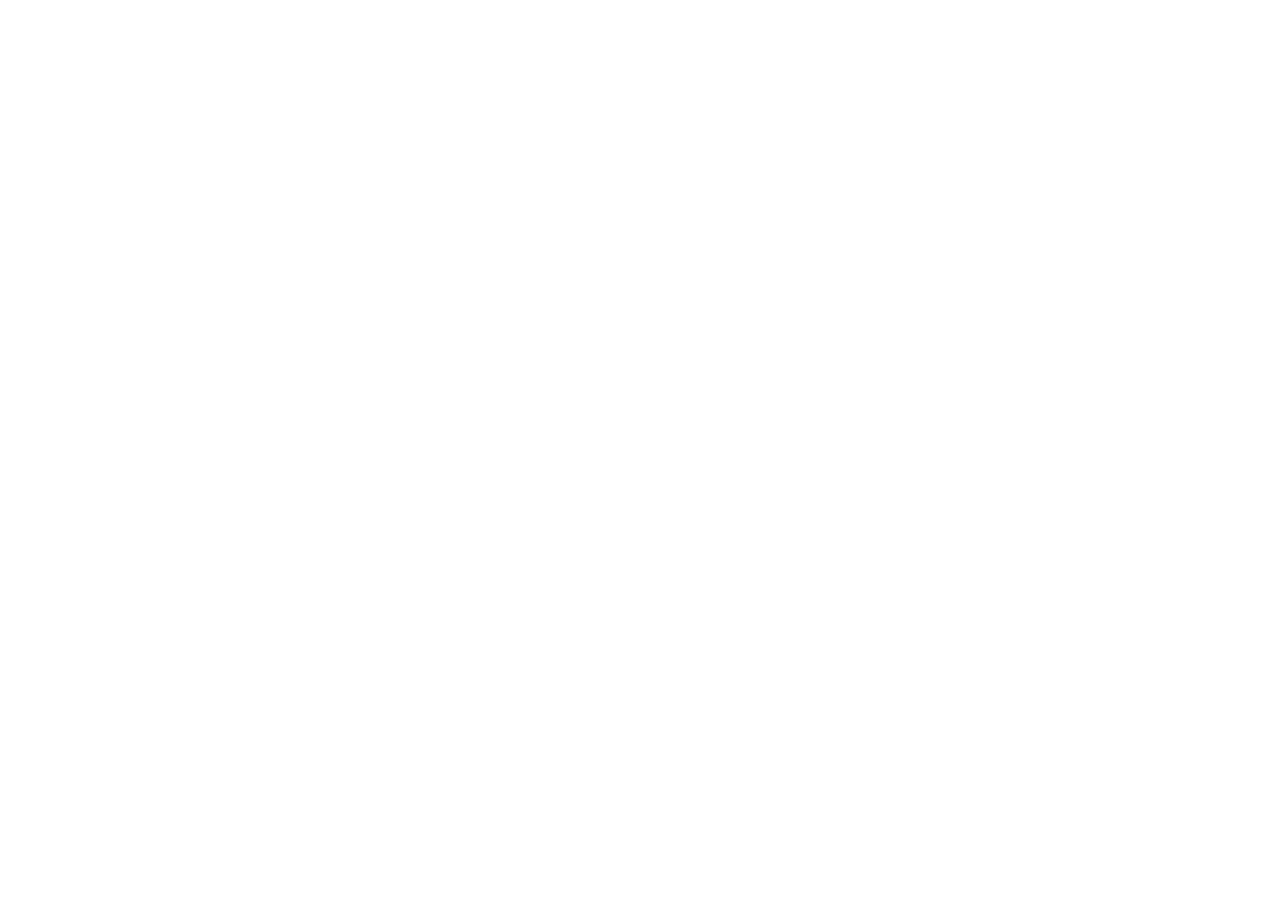
==== index.html @ 18a26264 "index.html" ====
<!DOCTYPE html>
<html lang="en">
<head>
    <meta charset="UTF-8">
    <meta name="viewport" content="width=device-width, initial-scale=1.0">
    <title>Profile</title>
    <link rel="stylesheet" href="style.css">
</head>
<body>
    
</body>
</html>
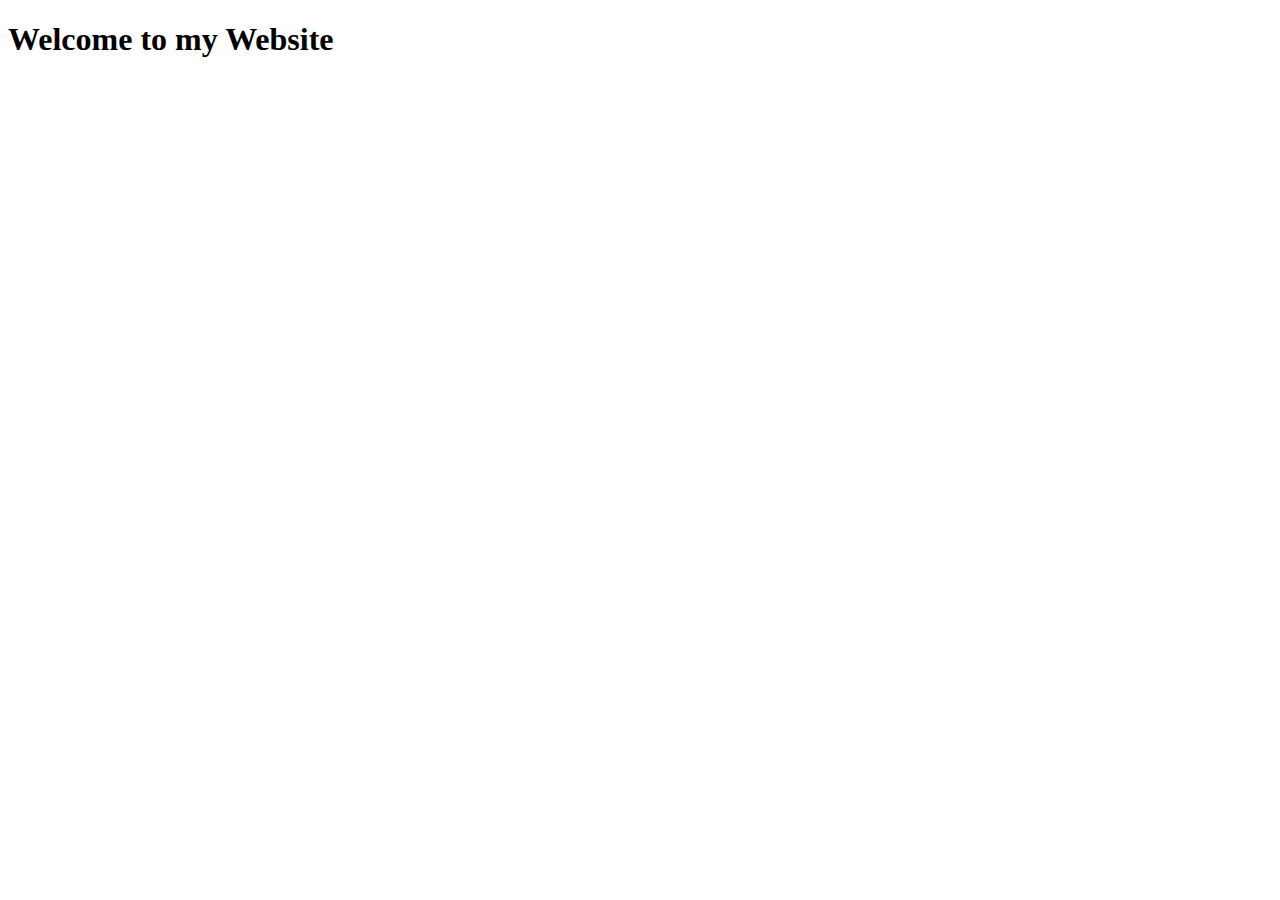
==== commit 6ef31855: "Update index.html" ====
--- a/index.html
+++ b/index.html
@@ -7,6 +7,9 @@
     <link rel="stylesheet" href="style.css">
 </head>
 <body>
+    <h1>
+        Welcome to my Website
+    </h1>
     
 </body>
 </html>
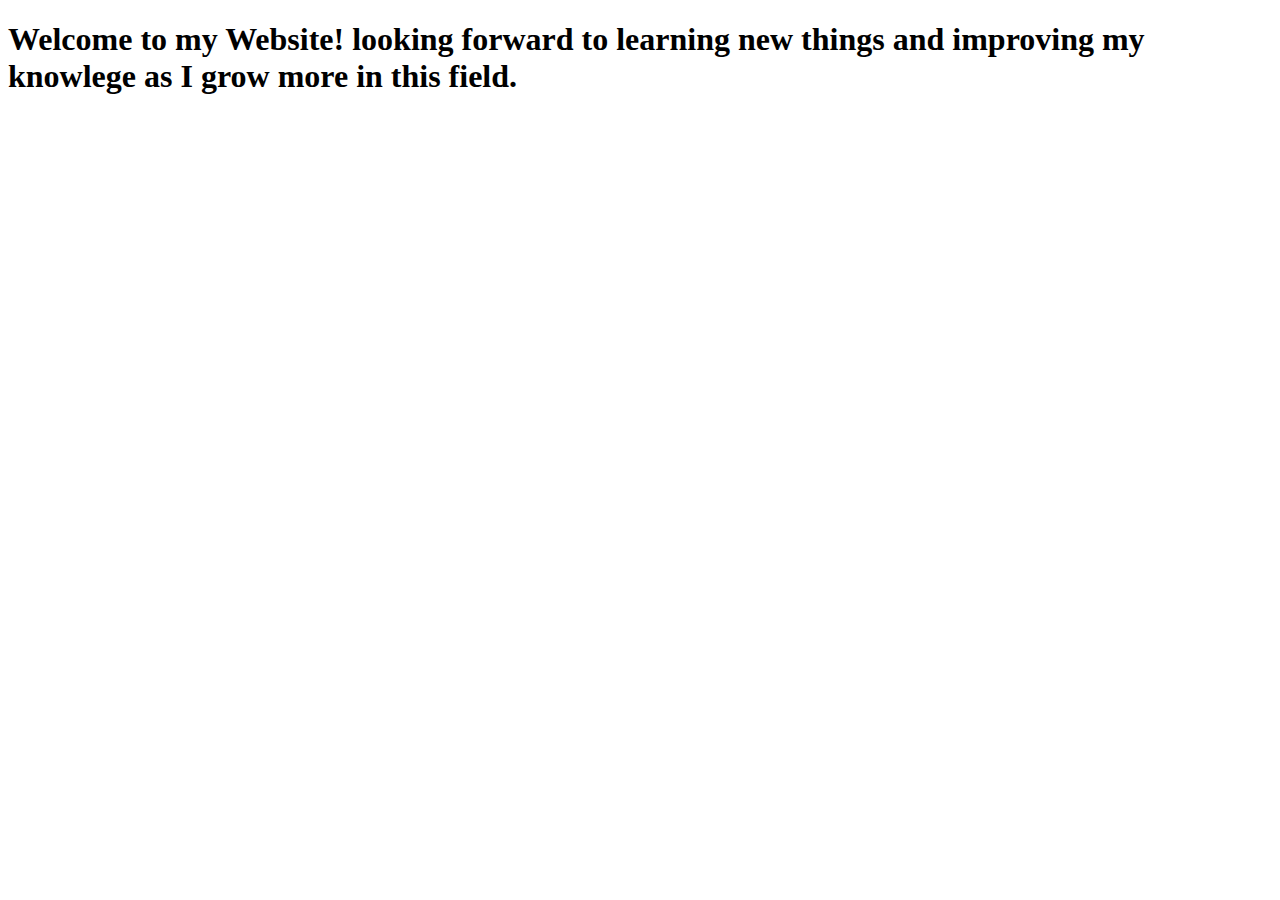
==== commit e82924ed: "Update index.html" ====
--- a/index.html
+++ b/index.html
@@ -8,7 +8,8 @@
 </head>
 <body>
     <h1>
-        Welcome to my Website
+        Welcome to my Website! looking forward to learning new things and improving my knowlege as I grow more in this field.
+        
     </h1>
     
 </body>
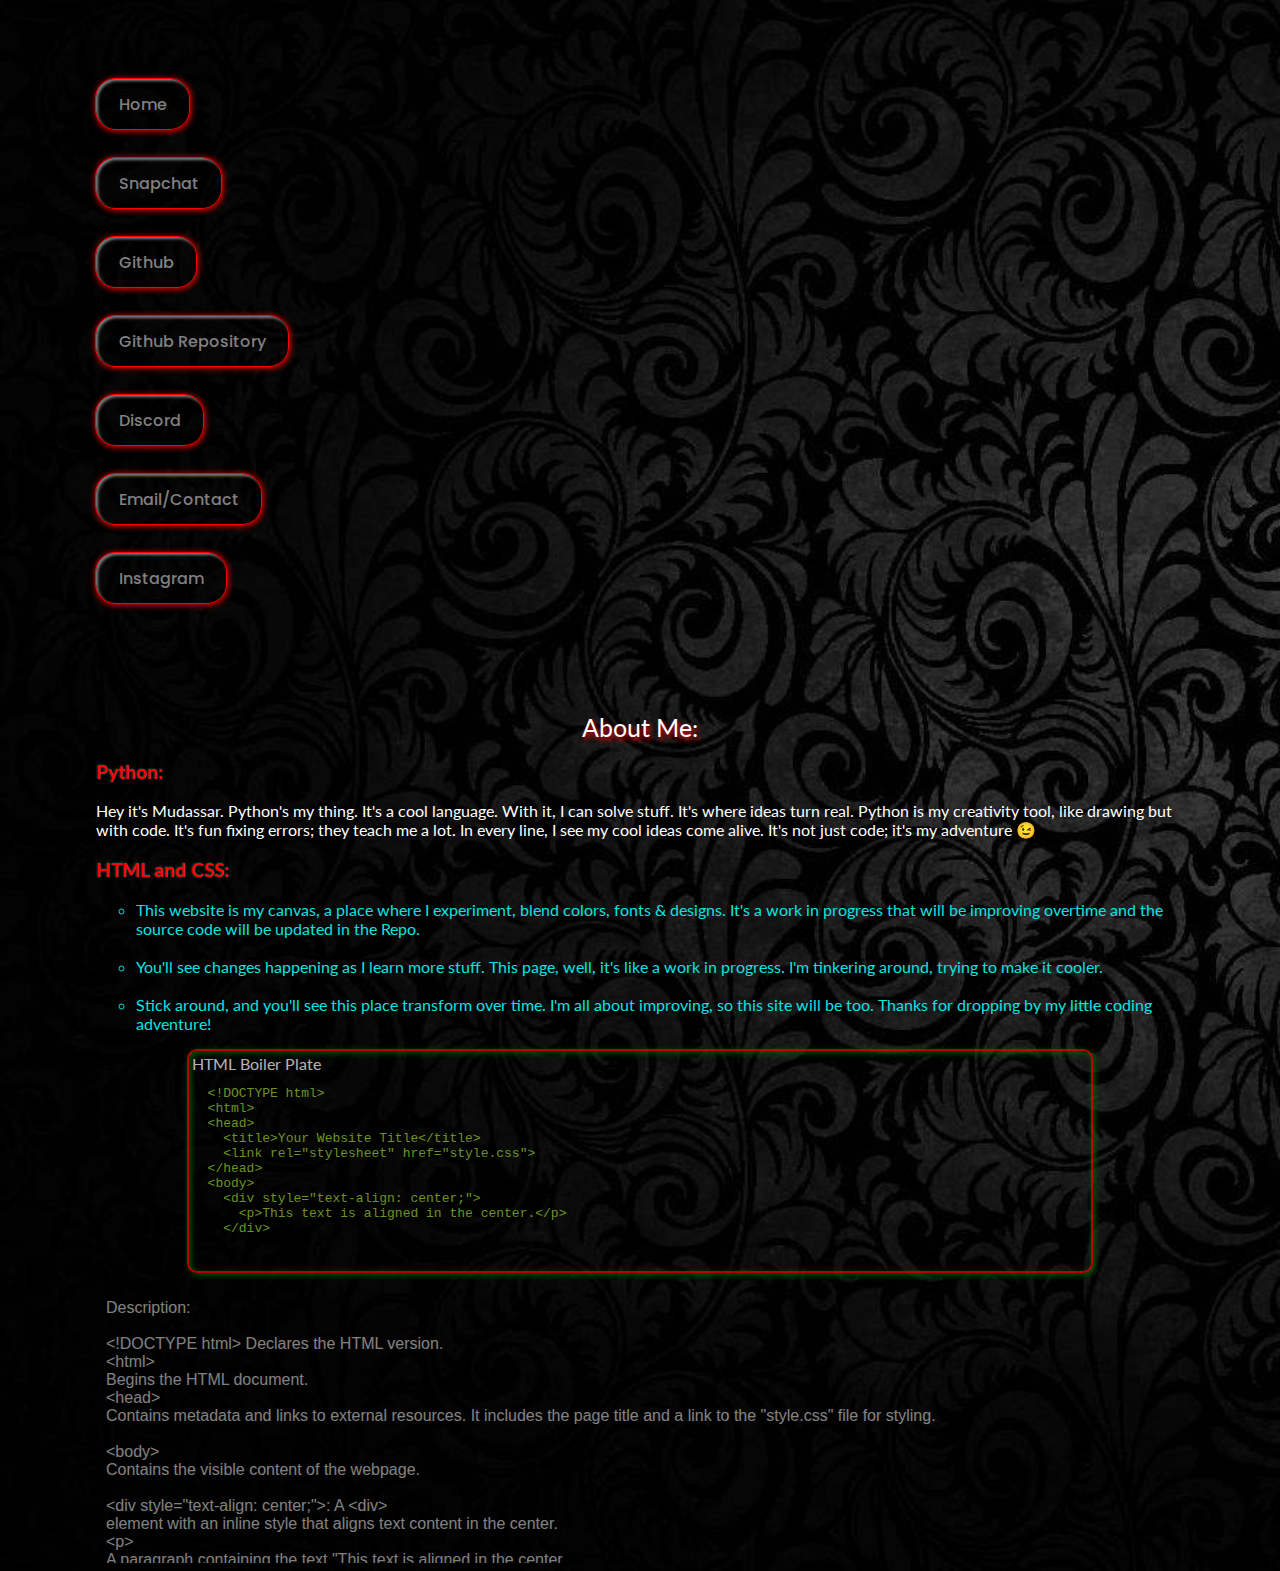
==== commit 33492aba: "Updated version... I'm working on the light mode." ====
--- a/index.html
+++ b/index.html
@@ -1,16 +1,126 @@
 <!DOCTYPE html>
 <html lang="en">
+
 <head>
     <meta charset="UTF-8">
     <meta name="viewport" content="width=device-width, initial-scale=1.0">
     <title>Profile</title>
-    <link rel="stylesheet" href="style.css">
+    <link rel="stylesheet" href="style1.css">
+    <link rel="website icon" href="Images/Image 2.webp">
+    
 </head>
+
 <body>
-    <h1>
-        Welcome to my Website! looking forward to learning new things and improving my knowlege as I grow more in this field.
+        <div class="social">
+        <div class="heading">
+            <span>Follow Me!</span>
+
+        </div>
+        <div class="social-links">
+            <ul>
+                <li><a href="home.html">Home</a></li>
+                <li><a target="_blank"
+                        href="https://www.snapchat.com/add/mudasar_maj2021?share_id=ODCOOJotbfs&locale=en-US">Snapchat</a>
+
+                </li>
+                <li>
+                    <a target="_blank" href="https://github.com/mudasarmajeed5">Github</a>
+                </li>
+                <li>
+                    <a target="_blank" href="https://github.com/mudasarmajeed5/profile">Github Repository</a>
+                </li>
+                <li>
+                    <a target="_blank" href="">Discord</a>
+                </li>
+                <li>
+                    <a href="mailto:mudasarmajeed5@outlook.com">Email/Contact</a>
+                </li>
+                <li>
+                    <a target="_blank" href="https://www.instagram.com/mudasarmajeed5">Instagram</a>
+
+                </li>
+            </ul>
+        </div>
+    </div>
+    <div class="aboutme">
+        About Me:
+
+    </div>
+    <div class="content">
+        <h3>Python:</h3>
+        <p>
+            Hey it's Mudassar. Python's my thing. It's a cool language. With it, I can solve stuff. It's where
+            ideas turn real. Python is my creativity tool, like drawing but with code. It's fun fixing errors; they teach me a lot. In every line, I see my cool ideas come alive. It's not just code; it's my adventure 😉
+        </p>
+        <h3>HTML and CSS:</h3>
+        <ul>
+            <li>
+                This website is my canvas, a place where I experiment, blend colors, fonts & designs. It's a work in
+                progress that will be improving overtime and the source code will be updated in the Repo.
+            </li>
+            <br>
+            <li>
+                You'll see changes happening as I learn more stuff. This page, well, it's like a work in progress. I'm
+                tinkering around, trying to make it cooler.
+            </li>
+            <br>
+            <li>
+                Stick around, and you'll see this place transform over time. I'm all about improving, so this site will
+                be too. Thanks for dropping by my little coding adventure!
+            </li>
+        </ul>
+        <div class="html">
+            HTML Boiler Plate
+
+            <pre style="color: yellowgreen; white-space: pre-wrap; height: 150px; overflow: auto;">
+  &lt;!DOCTYPE html&gt;
+  &lt;html&gt;
+  &lt;head&gt;
+    &lt;title&gt;Your Website Title&lt;/title&gt;
+    &lt;link rel="stylesheet" href="style.css"&gt;
+  &lt;/head&gt;
+  &lt;body&gt;
+    &lt;div style="text-align: center;"&gt;
+      &lt;p&gt;This text is aligned in the center.&lt;/p&gt;
+    &lt;/div&gt;
+    &lt;script src="script.js"&gt;&lt;/script&gt;
+  &lt;/body&gt;
+  &lt;/html&gt;
+
+  ------------
+</pre>
+<br>
+        </div>
+        <div class="boiler_explain">
         
-    </h1>
-    
+            <pre style="white-space: pre-wrap;">
+Description:
+
+&lt;!DOCTYPE html&gt; Declares the HTML version.
+&lt;html&gt;
+Begins the HTML document.
+&lt;head&gt;
+Contains metadata and links to external resources. It includes the page title and a link to the "style.css" file for styling.
+
+&lt;body&gt;
+Contains the visible content of the webpage.
+
+&lt;div style="text-align: center;"&gt;: A &lt;div&gt; 
+element with an inline style that aligns text content in the center.
+&lt;p&gt;
+A paragraph containing the text "This text is aligned in the center.
+
+&lt;script src="script.js"&gt;&lt;/script&gt; 
+Links the "script.js" file at the end of the body for JavaScript functionality.
+</pre>
+              
+    </div>
+
+
+
+</div>
+
+    <script src="script1.js"></script>
 </body>
-</html>
+
+</html>--- a/style1.css
+++ b/style1.css
@@ -0,0 +1,157 @@
+@import url('https://fonts.googleapis.com/css2?family=Lato:wght@700&family=Poppins:wght@500&display=swap');
+@media only screen and (max-width:767px) {
+    body {
+
+        background-attachment: fixed;
+    }
+
+    .social-links.show {
+        left: 30% !important;
+        /* Shift to the center */
+        transform: translateX(-50%);
+
+    }
+}
+
+body {
+    font-family: 'Lato', sans-serif;
+    background-image: url("Images/BackgroundDark.jpg");
+    background-size: cover;
+
+}
+
+.social-links {
+    display: flex;
+    /* align-items: center; */
+    justify-content: left;
+    /* Align content to the center horizontally */
+    position: absolute;
+    left: 0;
+    /* Start from the left edge */
+    transform: translateX(-50%);
+    /* Center the element */
+    transition: left 2s, transform 1s;
+    /* Apply smooth transitions */
+
+}
+
+
+.social-links.show {
+    left: 15%;
+    /* Shift to the center */
+    transform: translateX(-50%);
+
+}
+
+.social-links ul li a {
+    color: gray;
+    border: 1px solid red;
+    font-weight: 500;
+    text-decoration: none;
+    box-shadow: 1px 1px 6px red, inset 2px 2px 3px gray;
+    border-radius: 20px;
+    padding: 1.5vh 2.5vh;
+    font-family: 'Poppins', sans-serif;
+
+}
+
+.social-links ul li a:hover {
+    background-color: gray;
+    color: white;
+    font-weight: 700;
+    transition: 200ms ease-in-out;
+}
+
+.social-links ul li {
+
+    list-style-type: none;
+    padding: 3vh;
+}
+
+
+
+.social-links {
+    z-index: 0;
+
+    /* width: 95vw; */
+    overflow: auto;
+    /* height: 95vh; */
+
+
+}
+
+.social-links ul {
+    margin-top: 3vh;
+    padding: 0px;
+
+}
+
+/*  Rest of content */
+/* Initial hiding using opacity */
+.heading {
+    font-size: 24px;
+    text-shadow: 2px 3px 5px gray;
+    color: rgb(3, 194, 194);
+    text-align: center; /* Align text to the center */
+    opacity: 0; /* Initially hidden */
+    animation: fadeIn 1s ease 1s forwards; /* Animation for delayed appearance */
+}
+
+/* Keyframes for the animation */
+@keyframes fadeIn {
+    0% { opacity: 0; } /* Start with opacity 0 */
+    100% { opacity: 1; } /* Gradually transition to opacity 1 after 1 second */
+}
+
+
+.heading span:hover {
+    padding: 15px;
+    border-radius: 20px;
+}
+.aboutme{
+    font-size: 25px;
+    text-shadow: 2px 3px 5px red;
+    color: white;
+    text-align: center;
+    margin-top: 75vh;
+}
+.content{
+    color: white;
+    margin: 0 auto;
+    width: 85vw;
+}
+h3{
+    color:rgb(255, 0, 0);
+    text-shadow: 0px 0px 2px teal;
+}
+.content ul li
+{
+    list-style-type:circle;
+    color: rgb(13, 226, 226);
+}
+.html{
+    border-radius: 10px;
+    border: 2px solid red ;
+    box-shadow: 2px 2px 6px green, inset 2px 2px 6px green;
+    padding: 3px;
+    
+    width: 70vw;
+    margin: 0 auto;
+    color:white;
+    opacity: 70%;
+}
+.boiler_explain
+{
+    padding: 10px;
+    height: 30vh;
+    overflow: auto;
+}
+.boiler_explain pre{
+    opacity: 50%;
+    font-size: 16px;
+    font-weight: 500;
+    font-family: 'Lote',sans-serif;
+}
+
+
+
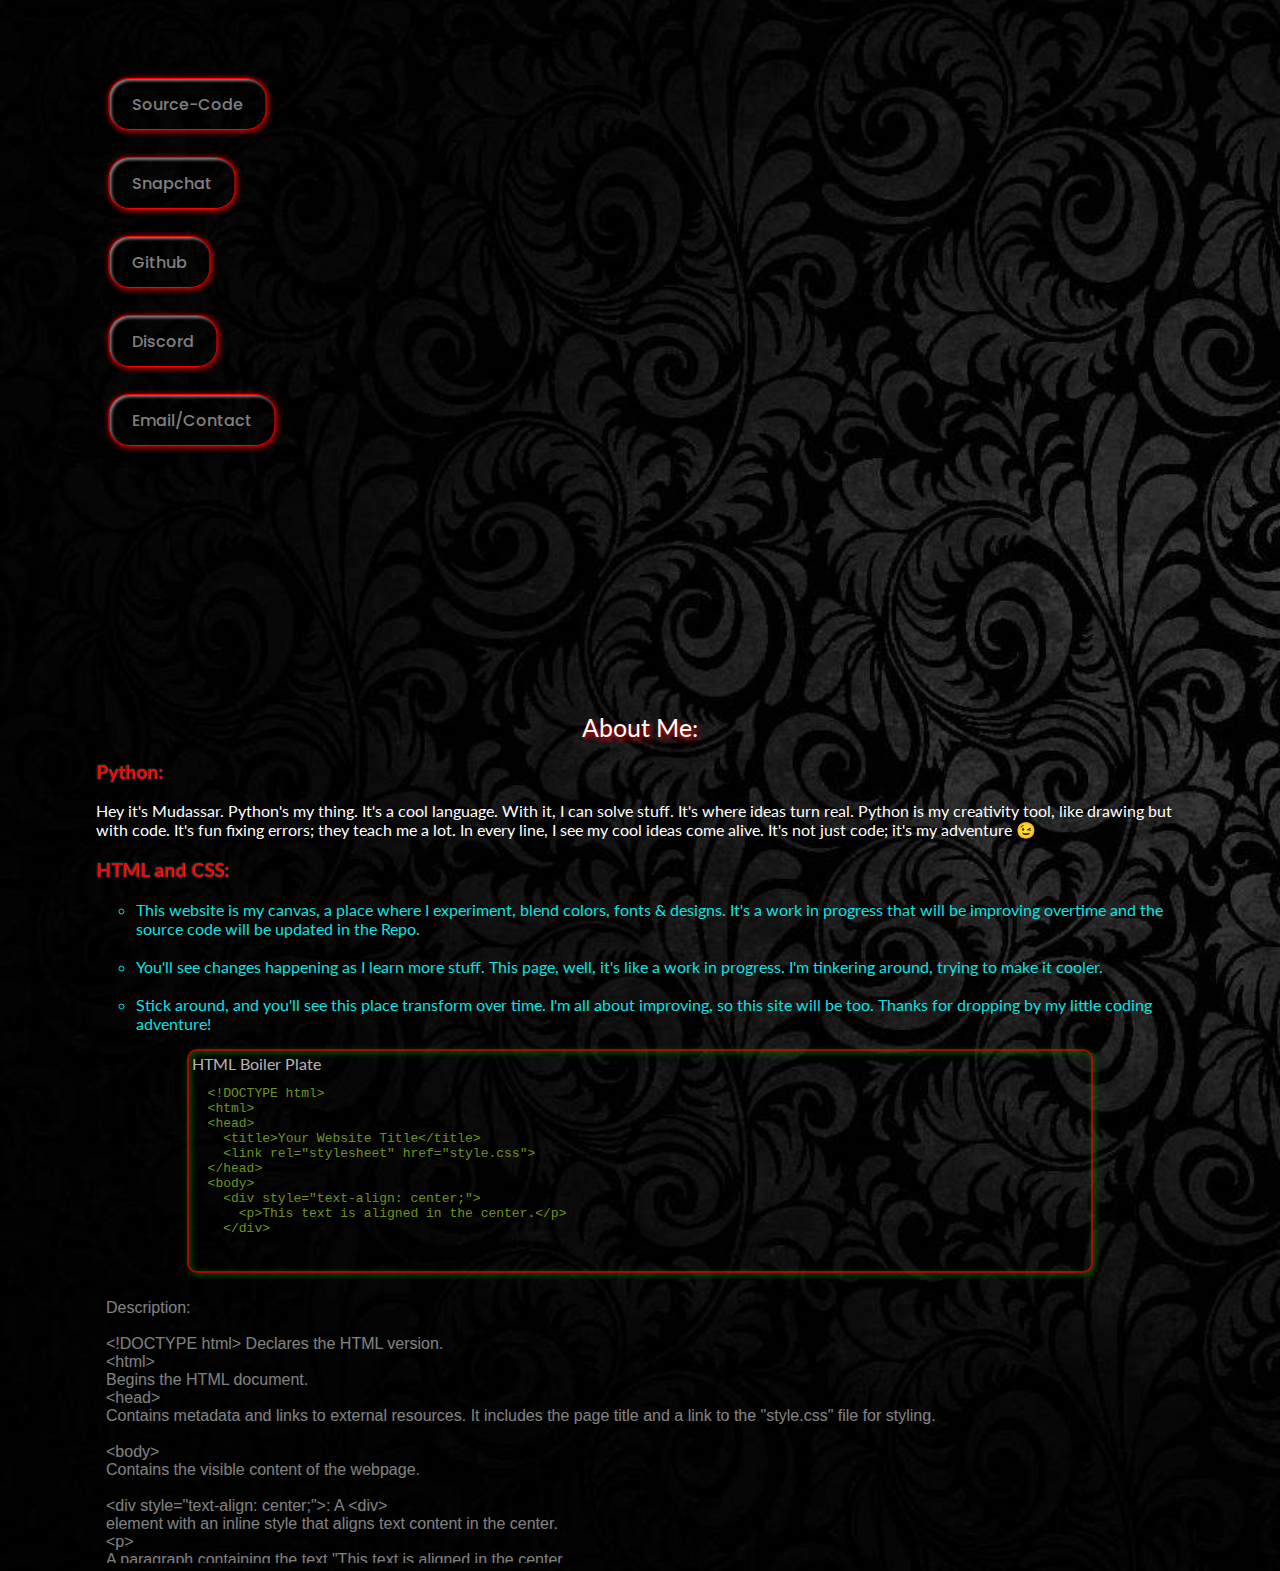
==== commit 082fdfe3: "style1_animation" ====
--- a/index.html
+++ b/index.html
@@ -18,7 +18,7 @@
         </div>
         <div class="social-links">
             <ul>
-                <li><a href="home.html">Home</a></li>
+                <li><a href="index.html">Source-Code</a></li>
                 <li><a target="_blank"
                         href="https://www.snapchat.com/add/mudasar_maj2021?share_id=ODCOOJotbfs&locale=en-US">Snapchat</a>
 
@@ -27,13 +27,13 @@
                     <a target="_blank" href="https://github.com/mudasarmajeed5">Github</a>
                 </li>
                 <li>
-                    <a target="_blank" href="https://github.com/mudasarmajeed5/profile">Github Repository</a>
-                </li>
-                <li>
                     <a target="_blank" href="">Discord</a>
                 </li>
                 <li>
                     <a href="mailto:mudasarmajeed5@outlook.com">Email/Contact</a>
+                </li>
+                <li>
+                    <a target="_blank" href="https://github.com/mudasarmajeed5/profile">Repository</a>
                 </li>
                 <li>
                     <a target="_blank" href="https://www.instagram.com/mudasarmajeed5">Instagram</a>
--- a/style1.css
+++ b/style1.css
@@ -5,12 +5,23 @@
         background-attachment: fixed;
     }
 
+    .social-links {
+        display: flex;
+        justify-content: left;
+        position: absolute;
+        left: 0;
+        transform: translateX(-50%);
+        transition: left 2s, transform 1s;
+    
+    }
+    
+    
     .social-links.show {
-        left: 30% !important;
+        left: 30vw;
         /* Shift to the center */
         transform: translateX(-50%);
-
     }
+    
 }
 
 body {
@@ -20,28 +31,46 @@
 
 }
 
+
+
+
+
+
+
+.social-links ul li {
+    opacity: 0;
+    transition: opacity 0.5s ease-in-out;
+}
+
+.social-links ul li.show {
+    opacity: 1;
+}
+
 .social-links {
     display: flex;
-    /* align-items: center; */
     justify-content: left;
-    /* Align content to the center horizontally */
     position: absolute;
     left: 0;
-    /* Start from the left edge */
     transform: translateX(-50%);
-    /* Center the element */
     transition: left 2s, transform 1s;
-    /* Apply smooth transitions */
 
 }
 
 
 .social-links.show {
-    left: 15%;
+    left: 15vw;
     /* Shift to the center */
     transform: translateX(-50%);
+}
 
-}
+
+
+
+
+
+
+
+
 
 .social-links ul li a {
     color: gray;
@@ -94,7 +123,7 @@
     color: rgb(3, 194, 194);
     text-align: center; /* Align text to the center */
     opacity: 0; /* Initially hidden */
-    animation: fadeIn 1s ease 1s forwards; /* Animation for delayed appearance */
+    animation: fadeIn 0.5s ease 0.5s forwards; /* Animation for delayed appearance */
 }
 
 /* Keyframes for the animation */
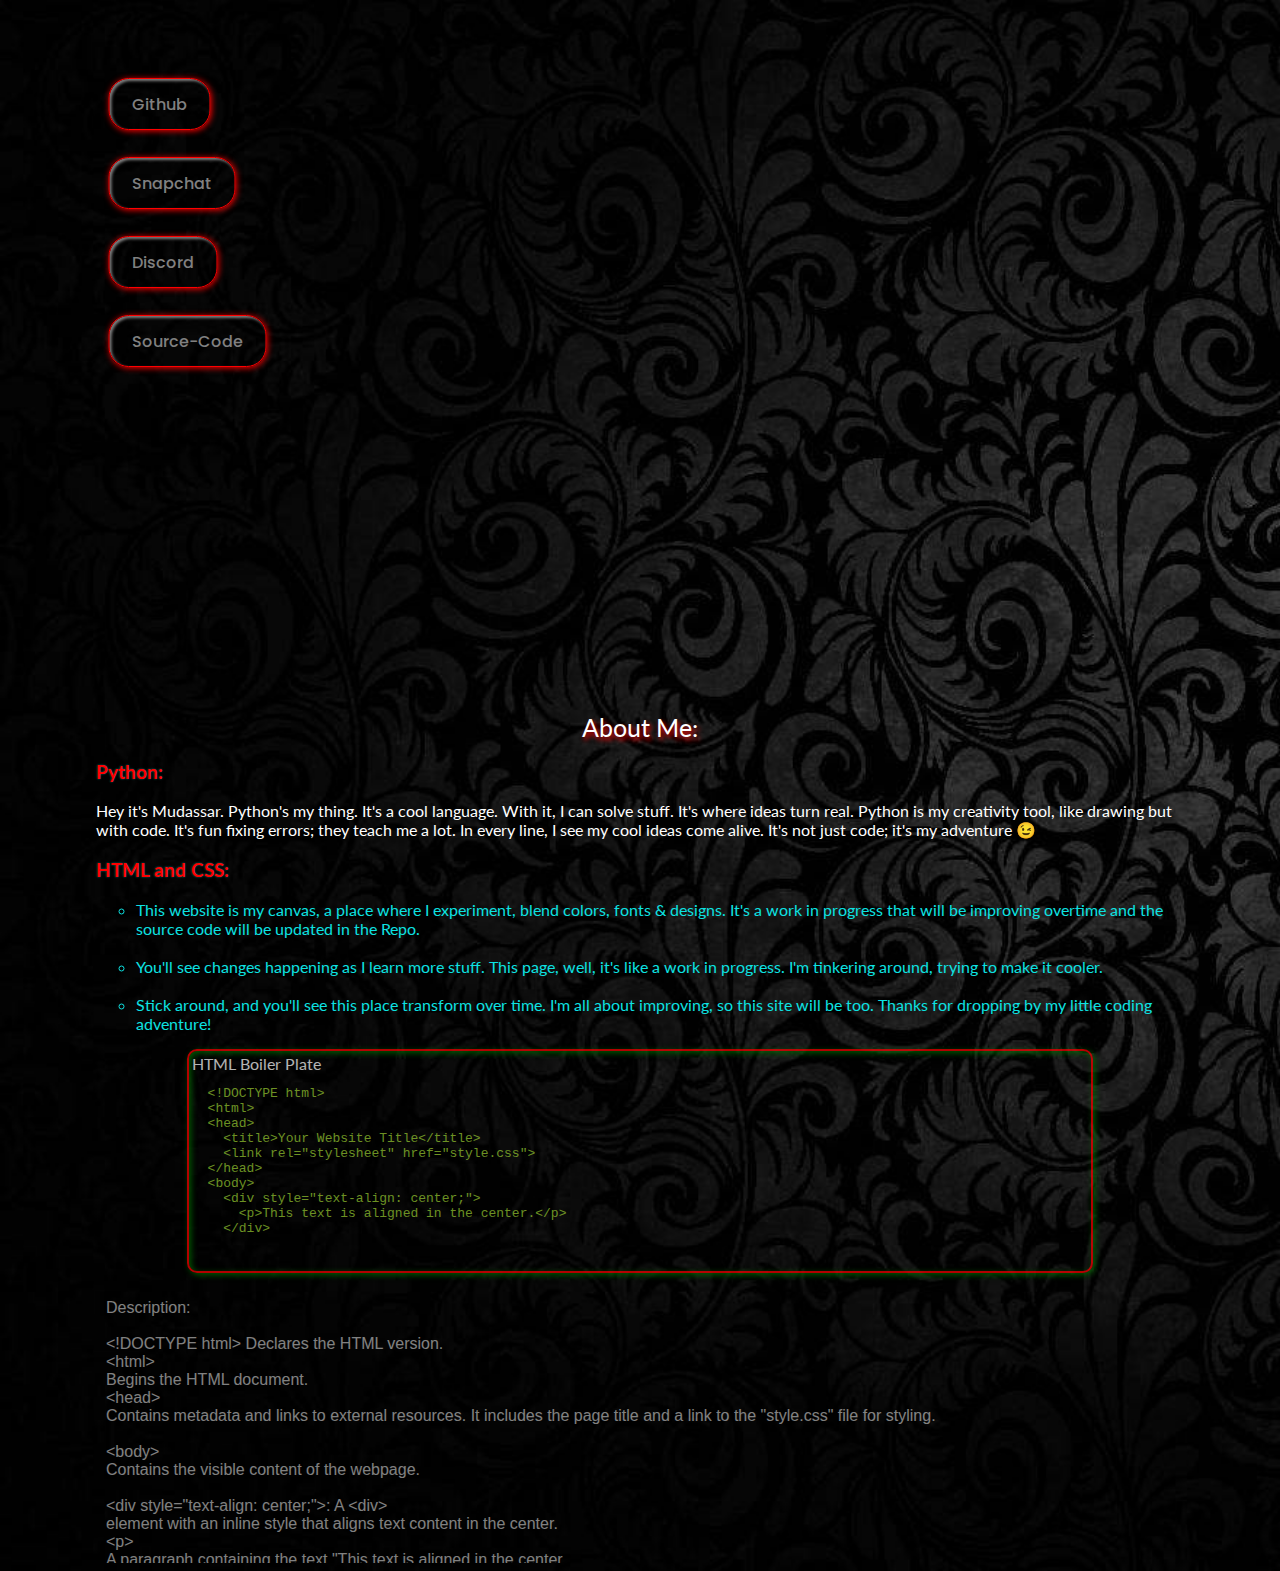
==== commit 65eb2041: "index.html" ====
--- a/index.html
+++ b/index.html
@@ -18,16 +18,18 @@
         </div>
         <div class="social-links">
             <ul>
-                <li><a href="index.html">Source-Code</a></li>
-                <li><a target="_blank"
-                        href="https://www.snapchat.com/add/mudasar_maj2021?share_id=ODCOOJotbfs&locale=en-US">Snapchat</a>
-
-                </li>
                 <li>
                     <a target="_blank" href="https://github.com/mudasarmajeed5">Github</a>
                 </li>
+                <li><a target="_blank"
+                    href="https://www.snapchat.com/add/mudasar_maj2021?share_id=ODCOOJotbfs&locale=en-US">Snapchat</a>
+                    
+                </li>
                 <li>
                     <a target="_blank" href="">Discord</a>
+                <li>
+                    <a href="source_code.txt">Source-Code</a>
+                </li>
                 </li>
                 <li>
                     <a href="mailto:mudasarmajeed5@outlook.com">Email/Contact</a>
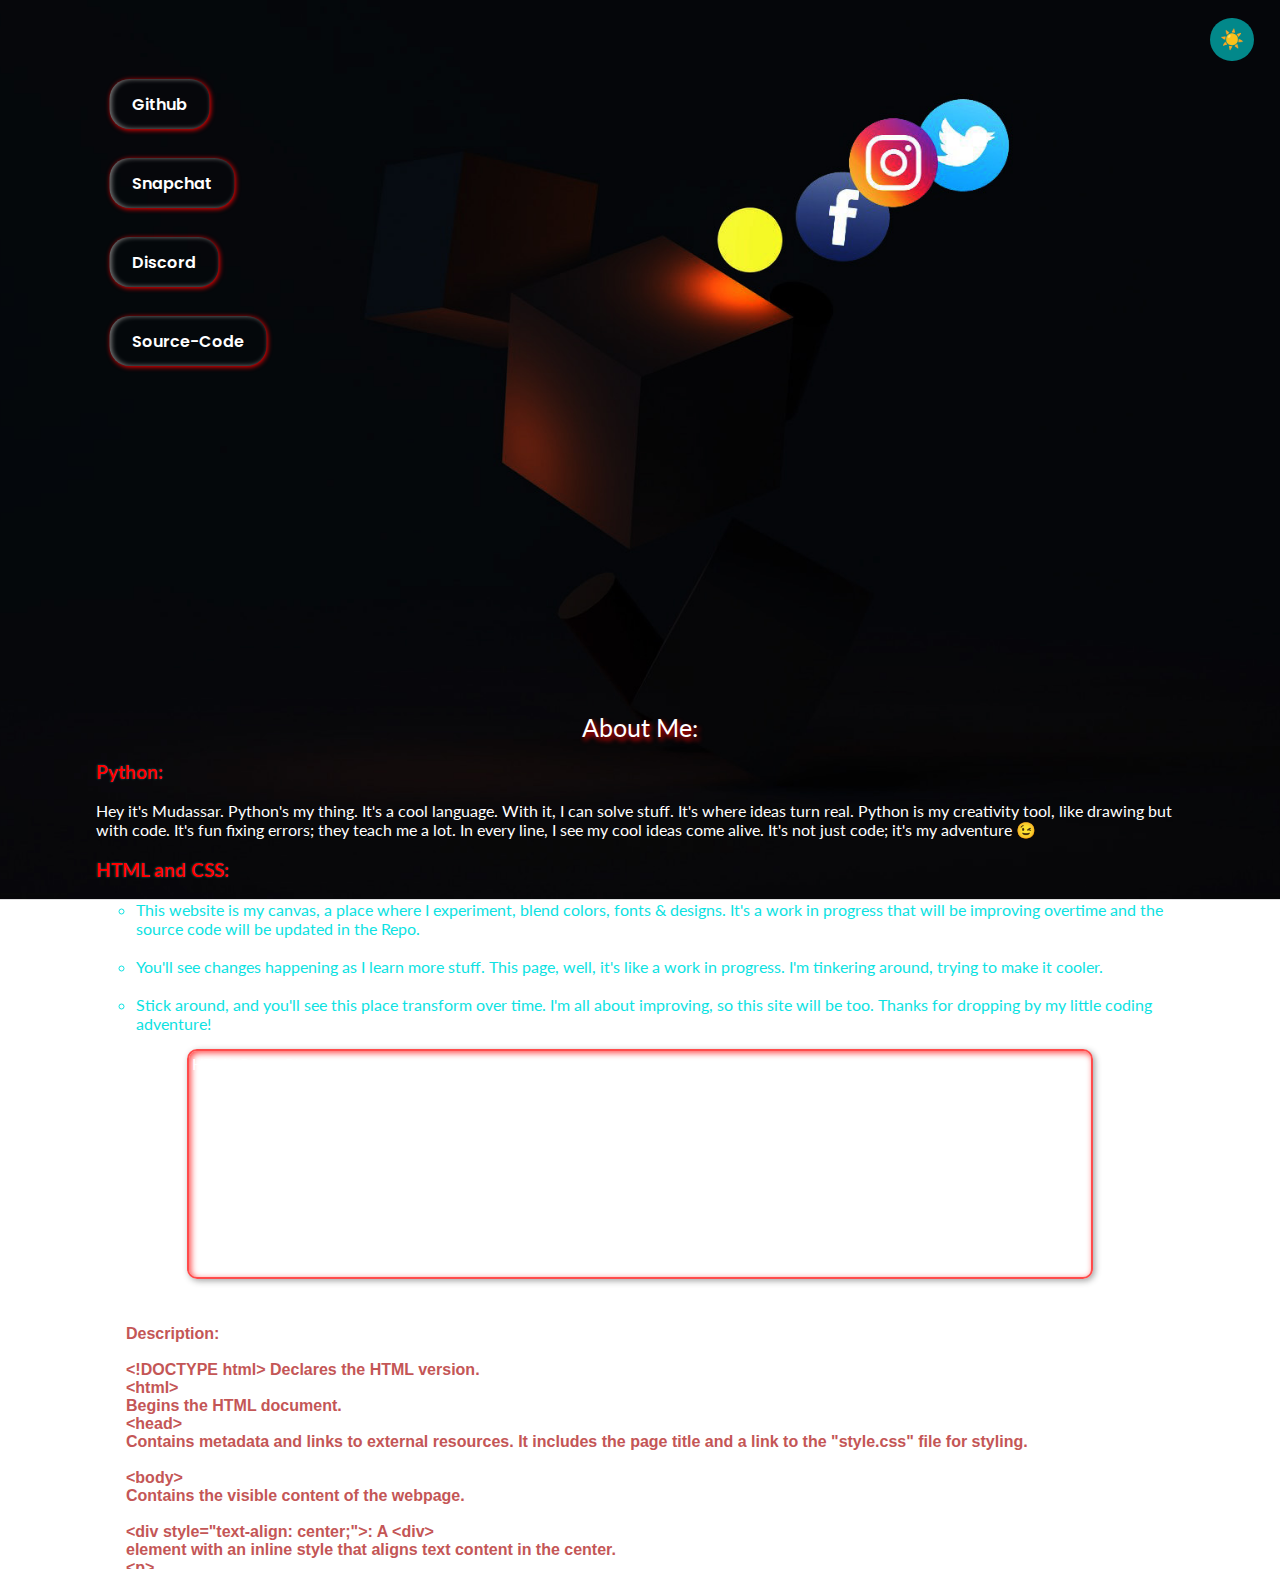
==== commit babcd205: "Dard & Light" ====
--- a/index.html
+++ b/index.html
@@ -7,11 +7,14 @@
     <title>Profile</title>
     <link rel="stylesheet" href="style1.css">
     <link rel="website icon" href="Images/Image 2.webp">
-    
 </head>
 
 <body>
-        <div class="social">
+    <div class="switch">
+     
+        <button id="themeButton">☀️</button>
+    </div>
+    <div class="social">
         <div class="heading">
             <span>Follow Me!</span>
 
@@ -22,8 +25,8 @@
                     <a target="_blank" href="https://github.com/mudasarmajeed5">Github</a>
                 </li>
                 <li><a target="_blank"
-                    href="https://www.snapchat.com/add/mudasar_maj2021?share_id=ODCOOJotbfs&locale=en-US">Snapchat</a>
-                    
+                        href="https://www.snapchat.com/add/mudasar_maj2021?share_id=ODCOOJotbfs&locale=en-US">Snapchat</a>
+
                 </li>
                 <li>
                     <a target="_blank" href="">Discord</a>
@@ -52,7 +55,8 @@
         <h3>Python:</h3>
         <p>
             Hey it's Mudassar. Python's my thing. It's a cool language. With it, I can solve stuff. It's where
-            ideas turn real. Python is my creativity tool, like drawing but with code. It's fun fixing errors; they teach me a lot. In every line, I see my cool ideas come alive. It's not just code; it's my adventure 😉
+            ideas turn real. Python is my creativity tool, like drawing but with code. It's fun fixing errors; they
+            teach me a lot. In every line, I see my cool ideas come alive. It's not just code; it's my adventure 😉
         </p>
         <h3>HTML and CSS:</h3>
         <ul>
@@ -74,7 +78,7 @@
         <div class="html">
             HTML Boiler Plate
 
-            <pre style="color: yellowgreen; white-space: pre-wrap; height: 150px; overflow: auto;">
+            <pre style=" white-space: pre-wrap; height: 150px; overflow: auto;">
   &lt;!DOCTYPE html&gt;
   &lt;html&gt;
   &lt;head&gt;
@@ -91,10 +95,10 @@
 
   ------------
 </pre>
-<br>
+            <br>
         </div>
         <div class="boiler_explain">
-        
+
             <pre style="white-space: pre-wrap;">
 Description:
 
@@ -115,13 +119,15 @@
 &lt;script src="script.js"&gt;&lt;/script&gt; 
 Links the "script.js" file at the end of the body for JavaScript functionality.
 </pre>
-              
-    </div>
 
 
+    <script>
+        document.getElementById('themeButton').addEventListener('click', function () {
+            document.body.classList.toggle('light_theme');
+        });
 
-</div>
 
+    </script>
     <script src="script1.js"></script>
 </body>
 
--- a/style1.css
+++ b/style1.css
@@ -1,9 +1,51 @@
 @import url('https://fonts.googleapis.com/css2?family=Lato:wght@700&family=Poppins:wght@500&display=swap');
+
+:root{
+    --heading : rgb(3, 194, 194);
+    --social-inset : gray;
+    --social-color: white;
+    --social-offset : red;
+
+        
+
+    --social_color : rgb(255, 255, 255);
+    --social_background : gray; 
+    --content_li : rgb(13, 226, 226); 
+    --boiler-color : rgb(196, 86, 86); 
+
+    
+}
+
+.light_theme
+{
+    --heading : rgb(0, 0, 0);
+    --social-inset : rgb(7, 37, 12);
+    --social-color : rgb(0, 0, 0);
+    --social-offset : rgb(17, 0, 248);
+
+    --social_color : rgb(13, 11, 19);
+    --social_background : rgb(177, 231, 145); 
+    --content_li : rgb(47, 49, 45);
+    --boiler-color: red;
+    
+}
+.light_theme
+{
+    background-image: url('Images/light\ Theem.jpg');
+}
+
 @media only screen and (max-width:767px) {
     body {
 
         background-attachment: fixed;
     }
+    .switch {
+
+        top: 2% !important;
+        right: 2%;
+    }
+    
+    
 
     .social-links {
         display: flex;
@@ -18,17 +60,28 @@
     
     .social-links.show {
         left: 30vw;
-        /* Shift to the center */
+        
         transform: translateX(-50%);
     }
     
 }
 
 body {
+  
     font-family: 'Lato', sans-serif;
-    background-image: url("Images/BackgroundDark.jpg");
+    background-image: url("Images/DarkTheme\,Wallpaper-Fotor.jpg");
     background-size: cover;
-
+    background-attachment: fixed;
+    background-position: center;
+
+}
+.heading {
+    font-size: 24px;
+    text-shadow: 2px 3px 5px gray;
+    color: var(--heading);
+    text-align: center; /* Align text to the center */
+    opacity: 0; /* Initially hidden */
+    animation: fadeIn 0.5s ease 0.5s forwards; /* Animation for delayed appearance */
 }
 
 
@@ -73,11 +126,10 @@
 
 
 .social-links ul li a {
-    color: gray;
-    border: 1px solid red;
-    font-weight: 500;
+    color: var(--social-color);
+    font-weight: 600;
     text-decoration: none;
-    box-shadow: 1px 1px 6px red, inset 2px 2px 3px gray;
+    box-shadow: 1px 1px 5px var(--social-offset), inset 2px 0px 5px var(--social-inset);
     border-radius: 20px;
     padding: 1.5vh 2.5vh;
     font-family: 'Poppins', sans-serif;
@@ -85,8 +137,9 @@
 }
 
 .social-links ul li a:hover {
-    background-color: gray;
-    color: white;
+    padding: 1.6vh 3vh;
+    background-color: var(--social_background);
+    color: var(--social_color);
     font-weight: 700;
     transition: 200ms ease-in-out;
 }
@@ -117,14 +170,7 @@
 
 /*  Rest of content */
 /* Initial hiding using opacity */
-.heading {
-    font-size: 24px;
-    text-shadow: 2px 3px 5px gray;
-    color: rgb(3, 194, 194);
-    text-align: center; /* Align text to the center */
-    opacity: 0; /* Initially hidden */
-    animation: fadeIn 0.5s ease 0.5s forwards; /* Animation for delayed appearance */
-}
+
 
 /* Keyframes for the animation */
 @keyframes fadeIn {
@@ -140,47 +186,73 @@
 .aboutme{
     font-size: 25px;
     text-shadow: 2px 3px 5px red;
-    color: white;
+    color: var(--social_color);
     text-align: center;
     margin-top: 75vh;
 }
 .content{
-    color: white;
+    color: var(--social_color);
     margin: 0 auto;
     width: 85vw;
 }
 h3{
-    color:rgb(255, 0, 0);
+    color : var(--social-offset);
     text-shadow: 0px 0px 2px teal;
 }
 .content ul li
 {
     list-style-type:circle;
-    color: rgb(13, 226, 226);
+    color: var(--content_li);
 }
 .html{
     border-radius: 10px;
-    border: 2px solid red ;
-    box-shadow: 2px 2px 6px green, inset 2px 2px 6px green;
+    border: 2px solid var(--social-offset) ;
+    box-shadow: 2px 2px 6px var(--social_background), inset 2px 2px 6px var(--social-offset);
     padding: 3px;
     
     width: 70vw;
     margin: 0 auto;
-    color:white;
+    color: var(--social_color);
     opacity: 70%;
 }
 .boiler_explain
 {
+
     padding: 10px;
     height: 30vh;
     overflow: auto;
 }
 .boiler_explain pre{
-    opacity: 50%;
+    
+    padding: 20px;
+    color: var(--heading);
     font-size: 16px;
-    font-weight: 500;
+    font-weight: 600;
     font-family: 'Lote',sans-serif;
-}
-
-
-
+    color: var(--boiler-color);
+    
+}
+.html > pre{
+   
+    font-weight: 600;
+    font-family: 'Gill Sans', 'Gill Sans MT', Calibri, 'Trebuchet MS', sans-serif;
+
+}
+.switch {
+    position: fixed;
+    top: 2%;
+    right: 2%;
+    z-index: 7;
+    
+}
+#themeButton{
+    background-color: rgba(0, 255, 255, 0.527);
+    border: none;
+    padding: 10px;
+    border-radius: 50px;
+    font-size: larger;
+}
+#themeButton:hover{
+    cursor: pointer;
+    background-color: gray;
+}
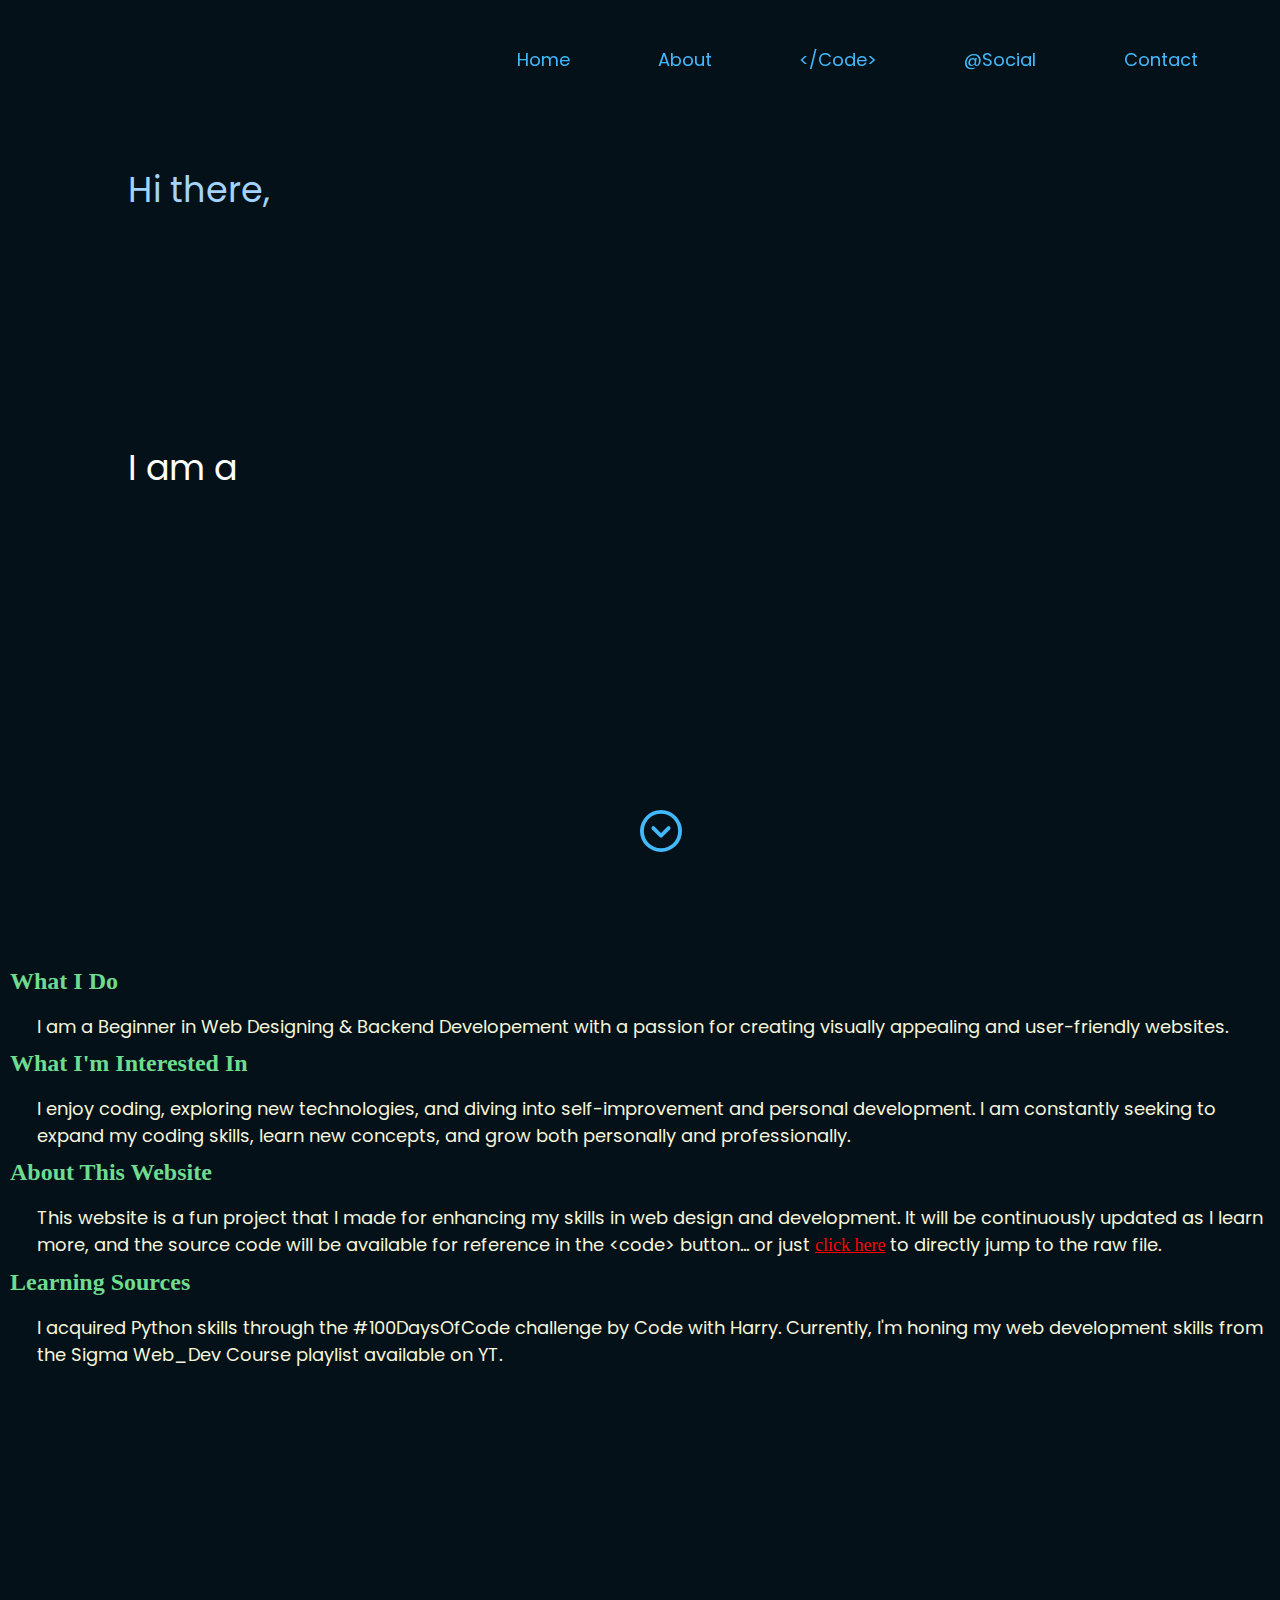
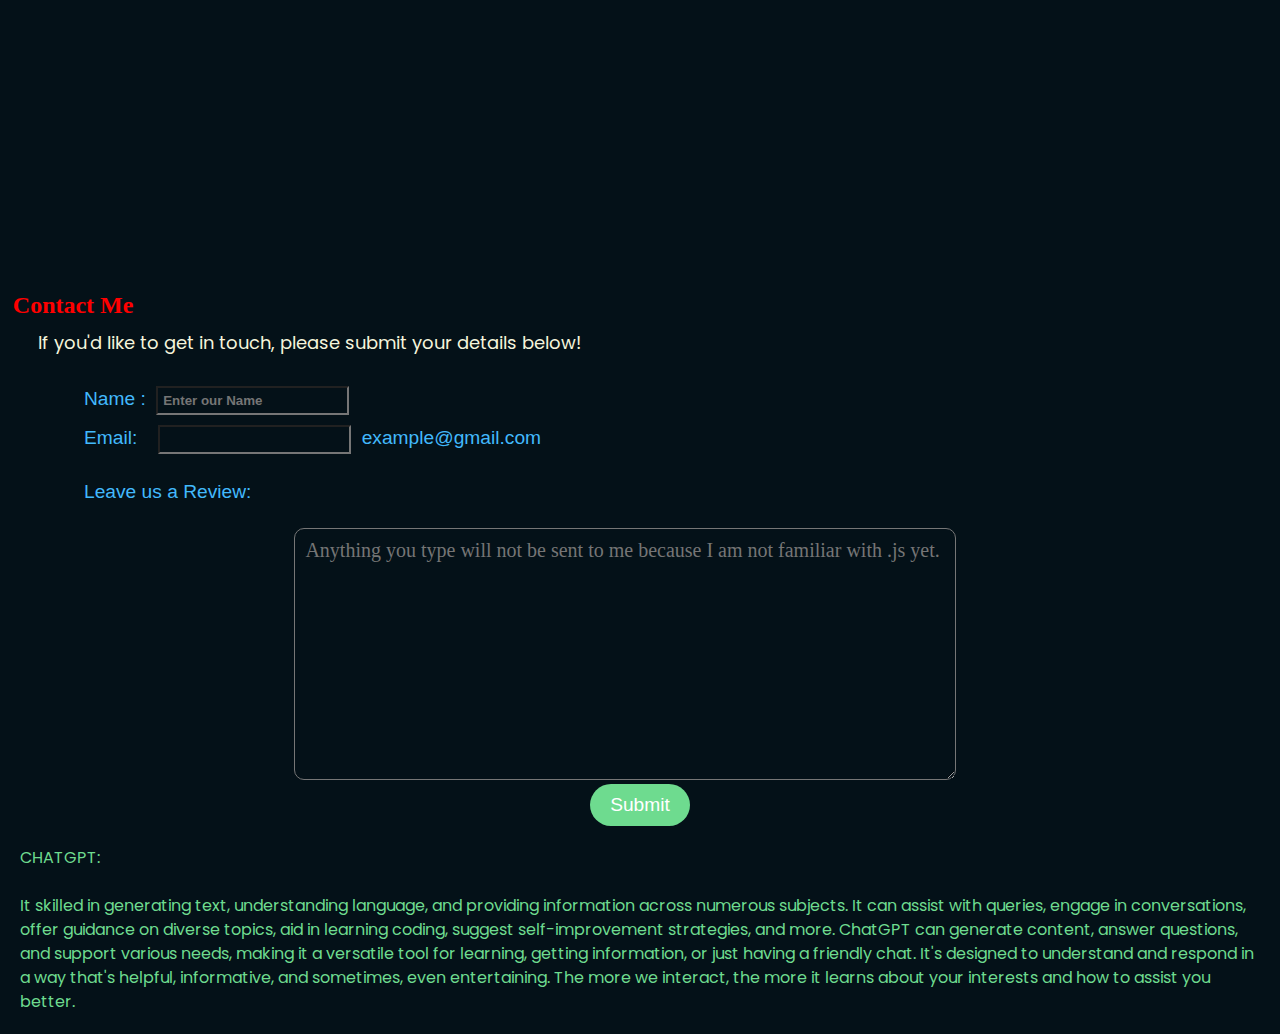
==== commit 7768bdf6: "Changes" ====
--- a/index.html
+++ b/index.html
@@ -4,131 +4,137 @@
 <head>
     <meta charset="UTF-8">
     <meta name="viewport" content="width=device-width, initial-scale=1.0">
-    <title>Profile</title>
-    <link rel="stylesheet" href="style1.css">
-    <link rel="website icon" href="Images/Image 2.webp">
+    <title>Elegance</title>
+    <link rel="stylesheet" href="style.css">
+    <style>
+        html {
+            scroll-behavior: smooth;
+        }
+
+        #home {
+            position: sticky;
+            top: 15px;
+        }
+    </style>
 </head>
 
 <body>
-    <div class="switch">
-     
-        <button id="themeButton">☀️</button>
+
+    <div class="scroll">
+        <svg xmlns="http://www.w3.org/2000/svg" width="42" height="42" viewBox="0 0 22 22" fill="none">
+            <path
+                d="M11 21C16.5228 21 21 16.5228 21 11C21 5.47715 16.5228 1 11 1C5.47715 1 1 5.47715 1 11C1 16.5228 5.47715 21 11 21Z"
+                stroke="#42B9FC" stroke-width="2" />
+            <path d="M7 9.5L11 13.5L15 9.5" stroke="#42B9FC" stroke-width="2" stroke-linecap="round"
+                stroke-linejoin="round" />
+        </svg>
     </div>
-    <div class="social">
-        <div class="heading">
-            <span>Follow Me!</span>
+    <span id="logo">
+        ɱɱ
+    </span>
+    <div class="nav" id="home">
+
+        <ul>
+            <li>
+                <a id="scrollToTop" href="#">Home</a>
+            </li>
+
+            <li>
+                <a href="#about">About</a>
+            </li>
+
+            <li>
+                <a href="Source/code.html">&lt;/Code&gt;</a>
+            </li>
+
+            <li>
+                <a href="Source/@social_handles.html">@Social</a>
+            </li>
+
+            <li>
+                <a href="#contact">Contact</a>
+            </li>
+        </ul>
+    </div>
+    <div class="intro">
+        <p>
+            Hi there,
+        </p>
+        <div class="name">
+            I'm Mudassar!
+        </div>
+        <p id="web_design" style="color: white;">
+            I am a <span class="color-change">Web designer.</span>
+        </p>
+        <div id="about" style="overflow-y: auto;">
+            
+            <h2 class="section-heading">What I Do</h2>
+            <p>I am a Beginner in Web Designing & Backend Developement with a passion for creating visually appealing
+                and user-friendly websites.</p>
+
+            <h2 class="section-heading">What I'm Interested In</h2>
+            <p>I enjoy coding, exploring new technologies, and diving into self-improvement and personal development. I
+                am constantly seeking to expand my coding skills, learn new concepts, and grow both personally and
+                professionally.</p>
+
+            <h2 class="section-heading">About This Website</h2>
+            <p>This website is a fun project that I made for enhancing my skills in web design and development. It will
+                be continuously updated as I learn more, and the source code will be available for reference in the
+                &lt;code&gt; button... or just <a
+                    style="font-family:Cambria, Cochin, Georgia, Times, 'Times New Roman', serif; color: red;"
+                    href="Source/code.html">click here</a> to directly jump to the raw file.</p>
+            <h2 class="section-heading">Learning Sources</h2>
+            <p>I acquired Python skills through the #100DaysOfCode challenge by Code with Harry. Currently, I'm honing
+                my web development skills from the Sigma Web_Dev Course playlist available on YT.</p>
+
 
         </div>
-        <div class="social-links">
-            <ul>
-                <li>
-                    <a target="_blank" href="https://github.com/mudasarmajeed5">Github</a>
-                </li>
-                <li><a target="_blank"
-                        href="https://www.snapchat.com/add/mudasar_maj2021?share_id=ODCOOJotbfs&locale=en-US">Snapchat</a>
+        <div id="contact">
+            <br><br><br>
+            <h2 style="color: red; margin-left: 1vw;" class="section-heading">
+                Contact Me
+            </h2>
 
-                </li>
-                <li>
-                    <a target="_blank" href="">Discord</a>
-                <li>
-                    <a href="source_code.txt">Source-Code</a>
-                </li>
-                </li>
-                <li>
-                    <a href="mailto:mudasarmajeed5@outlook.com">Email/Contact</a>
-                </li>
-                <li>
-                    <a target="_blank" href="https://github.com/mudasarmajeed5/profile">Repository</a>
-                </li>
-                <li>
-                    <a target="_blank" href="https://www.instagram.com/mudasarmajeed5">Instagram</a>
-
-                </li>
-            </ul>
+            <p style="margin-top: 10px; margin-left: 3vw; color: #F5F5DC; font-size: 18px; line-height: 1.5;">
+                If you'd like to get in
+                touch, please submit your details below!
+            </p>
+            <form action="post">
+                <label for="name">Name : </label>
+                <input style="background-color: transparent; padding: 5px;" type="text" name="name" id="name"
+                    placeholder="Enter our Name">
+                <br>
+                <label for="email">Email: &nbsp;</label>
+                <input style="background-color: transparent; padding: 5px;" type="text"> example@gmail.com
+                <br>
+                <br>
+                Leave us a Review:
+            </form>
+            <textarea placeholder="Anything you type will not be sent to me because I am not familiar with .js yet."
+                name="review" id="review" cols="30" rows="10"></textarea>
+            <div class="submit">
+                <button>Submit</button>
+            </div>
+            <div style="padding: 20px; font-family: 'Poppins',sans-serif; line-height: 1.5; color: #6EDB8F;"
+                class="ending">
+                CHATGPT: <br> <br>
+                It skilled in generating text, understanding language, and providing information across numerous
+                subjects. It can assist with queries, engage in conversations, offer guidance on diverse topics, aid in
+                learning coding, suggest self-improvement strategies, and more. ChatGPT can generate content, answer
+                questions, and support various needs, making it a versatile tool for learning, getting information, or
+                just having a friendly chat. It's designed to understand and respond in a way that's helpful,
+                informative, and sometimes, even entertaining. The more we interact, the more it learns about your
+                interests and how to assist you better.
+            </div>
         </div>
-    </div>
-    <div class="aboutme">
-        About Me:
 
     </div>
-    <div class="content">
-        <h3>Python:</h3>
-        <p>
-            Hey it's Mudassar. Python's my thing. It's a cool language. With it, I can solve stuff. It's where
-            ideas turn real. Python is my creativity tool, like drawing but with code. It's fun fixing errors; they
-            teach me a lot. In every line, I see my cool ideas come alive. It's not just code; it's my adventure 😉
-        </p>
-        <h3>HTML and CSS:</h3>
-        <ul>
-            <li>
-                This website is my canvas, a place where I experiment, blend colors, fonts & designs. It's a work in
-                progress that will be improving overtime and the source code will be updated in the Repo.
-            </li>
-            <br>
-            <li>
-                You'll see changes happening as I learn more stuff. This page, well, it's like a work in progress. I'm
-                tinkering around, trying to make it cooler.
-            </li>
-            <br>
-            <li>
-                Stick around, and you'll see this place transform over time. I'm all about improving, so this site will
-                be too. Thanks for dropping by my little coding adventure!
-            </li>
-        </ul>
-        <div class="html">
-            HTML Boiler Plate
-
-            <pre style=" white-space: pre-wrap; height: 150px; overflow: auto;">
-  &lt;!DOCTYPE html&gt;
-  &lt;html&gt;
-  &lt;head&gt;
-    &lt;title&gt;Your Website Title&lt;/title&gt;
-    &lt;link rel="stylesheet" href="style.css"&gt;
-  &lt;/head&gt;
-  &lt;body&gt;
-    &lt;div style="text-align: center;"&gt;
-      &lt;p&gt;This text is aligned in the center.&lt;/p&gt;
-    &lt;/div&gt;
-    &lt;script src="script.js"&gt;&lt;/script&gt;
-  &lt;/body&gt;
-  &lt;/html&gt;
-
-  ------------
-</pre>
-            <br>
-        </div>
-        <div class="boiler_explain">
-
-            <pre style="white-space: pre-wrap;">
-Description:
-
-&lt;!DOCTYPE html&gt; Declares the HTML version.
-&lt;html&gt;
-Begins the HTML document.
-&lt;head&gt;
-Contains metadata and links to external resources. It includes the page title and a link to the "style.css" file for styling.
-
-&lt;body&gt;
-Contains the visible content of the webpage.
-
-&lt;div style="text-align: center;"&gt;: A &lt;div&gt; 
-element with an inline style that aligns text content in the center.
-&lt;p&gt;
-A paragraph containing the text "This text is aligned in the center.
-
-&lt;script src="script.js"&gt;&lt;/script&gt; 
-Links the "script.js" file at the end of the body for JavaScript functionality.
-</pre>
 
 
-    <script>
-        document.getElementById('themeButton').addEventListener('click', function () {
-            document.body.classList.toggle('light_theme');
-        });
 
 
-    </script>
-    <script src="script1.js"></script>
+
+    <script src="script.js"></script>
 </body>
 
 </html>--- a/style.css
+++ b/style.css
@@ -0,0 +1,306 @@
+@import url('https://fonts.googleapis.com/css2?family=Great+Vibes&family=Lobster&family=Poppins&display=swap');
+
+* {
+    margin: 0px;
+    padding: 0px;
+}
+
+:root {
+    --body: #041118;
+    --color: #42B9FC;
+}
+
+body {
+
+    background-color: #041118;
+    color: var(--color)
+}
+
+#logo {
+
+    font-family: 'Great vibes', sans-serif;
+    font-size: 60px;
+    position: absolute;
+    left: 5vh;
+    top: 2vh;
+    opacity: 0;
+    animation: fadeIn 1s forwards;
+    animation-delay: 0.3s;
+}
+
+
+#logo:hover {
+    text-shadow: 2px 2px 5px var(--color);
+    cursor: pointer;
+}
+
+.nav {
+    text-align: right;
+    margin-left: 37vw;
+}
+
+@keyframes fadeIn {
+    to {
+      opacity: 1;
+    }
+  }
+.nav ul {
+    display: flex;
+    justify-content: space-around;
+    list-style-type: none;
+    width: 60vw;
+}
+
+.nav ul li a {
+
+    font-size: 18px;
+    text-decoration: none;
+    font-family: 'Poppins', sans-serif;
+    color: var(--color);
+    padding: 7px 10px;
+    border-radius: 20px;
+    transition: all 0.3s;
+}
+
+.nav ul li a:hover {
+    color: #FFFFFF;
+    background-color: var(--color);
+
+}
+
+
+.intro p {
+    
+    color: #A3D3FF;
+    font-family: Poppins;
+    font-size: 35px;
+    font-style: normal;
+    font-weight: 400;
+    line-height: normal;
+    text-align: left;
+    margin-left: 10vw;
+    margin-top: 10vh;
+}
+
+.name {
+    opacity: 0;
+    animation: fadeIn 1s forwards;
+    animation-delay: 0.8s;
+    margin-top: 5vh;
+    color: #00AFFA;
+    font-family: Poppins;
+    font-size: 60px;
+    font-style: normal;
+    font-weight: 400;
+    line-height: normal;
+    margin-left: 10vw;
+}
+
+.color-change {
+    color: #00AFFA;
+    opacity: 0;
+    animation: fadeIn 1s forwards;
+    animation-delay: 1.5s;
+}
+
+.color-change:hover {
+    text-shadow: 2px 2px 5px var(--color);
+}
+
+.name:hover {
+    text-shadow: 0px 0px 5px var(--color);
+}
+
+.scroll {
+    display: inline-block;
+    position: relative;
+    top: 90vh;
+    left: 50vw;
+    cursor: pointer;
+    border-radius: 50px;
+}
+
+#about {
+    
+    height: 100vh;
+    margin-top: 46vh;
+    background-color: #041118;
+    padding: 10px;
+}
+
+.section-heading {
+
+    color: #6EDB8F;
+    font-size: 24px;
+    margin-top: 10px;
+
+}
+
+.section-heading:first-child {
+    margin-top: 50px;
+
+}
+
+#about p {
+    color: #F5F5DC;
+    font-size: 18px;
+    line-height: 1.5;
+    margin-top: 2vh;
+    margin-left: 3vh;
+}
+
+form {
+    margin: 5px;
+    padding: 20px;
+    margin-left: 5vw;
+    font-family: 'Gill Sans', 'Gill Sans MT', Calibri, 'Trebuchet MS', sans-serif;
+    font-size: larger;
+
+}
+
+form input {
+    margin: 5px;
+    padding: 5px;
+    color: beige;
+    font-weight: bolder;
+}
+
+textarea {
+    border-radius: 10px;
+    padding: 10px;
+    color: white;
+    background-color: transparent;
+    margin-left: 23vw;
+    width: 50vw;
+    font-size: 20px;
+    font-family: Cambria, Cochin, Georgia, Times, 'Times New Roman', serif;
+}
+
+.submit {
+    text-align: center;
+}
+
+.submit button {
+    color: white;
+    padding: 10px 20px;
+    background-color: transparent;
+    border: none;
+    font-size: larger;
+    cursor: pointer;
+    border-radius: 50px;
+    background-color: #6EDB8F;
+}
+
+.submit button:hover {
+    transition: all 0.5s;
+    color: black;
+    background-color: #6EDB8F;
+}
+
+@media only screen and (max-width: 600px) {
+    #logo {
+
+        font-family: 'Great vibes', sans-serif;
+        font-size: 8vh;
+        position: absolute;
+        left: 35vw;
+    }
+
+
+
+    .nav {
+        position: sticky;
+        top: 3vh;
+        margin-top: 10vh;
+        margin-left: auto;
+
+    }
+
+    .nav ul {
+        width: 90vw;
+        margin: 0 auto;
+        display: flex;
+        justify-content: space-around;
+        list-style-type: none;
+
+
+    }
+
+    .nav ul li a {
+
+        font-size: 3.6vw;
+        text-decoration: none;
+        font-family: 'Poppins', sans-serif;
+        color: var(--color);
+        padding: 5px 7px;
+        border-radius: 20px;
+        transition: all 0.3s;
+    }
+
+
+
+    .intro p {
+        color: #A3D3FF;
+        font-family: Poppins;
+        font-size: 7vw;
+        font-style: normal;
+        font-weight: 400;
+        line-height: normal;
+        text-align: left;
+        margin-left: 2vw;
+
+    }
+
+    .name {
+        margin-top: 5vh;
+        color: #00AFFA;
+        font-family: Poppins;
+        font-size: 12vw;
+        font-style: normal;
+        font-weight: 400;
+        margin-left: 2vw;
+    }
+
+    #web_design {
+        margin-top: 5vh;
+    }
+
+    .scroll {
+        display: inline-block;
+        position: relative;
+        top: 80vh;
+        left: 45vw;
+        cursor: pointer;
+        border-radius: 50px;
+    }
+
+    #about {
+        margin-top: 35vh;
+        background-color: #041118;
+    }
+
+    .section-heading {
+
+        color: #6EDB8F;
+        font-size: 24px;
+        margin-top: 10px;
+
+    }
+
+    .section-heading:first-child {
+        margin-top: 8vh;
+    }
+
+    textarea {
+        font-size: 24px;
+        font-family: "cursive", sans-serif;
+        color: white;
+        background-color: transparent;
+        height: 20vh;
+        width: 80vw;
+        margin-left: 7vw;
+    }
+
+
+
+}